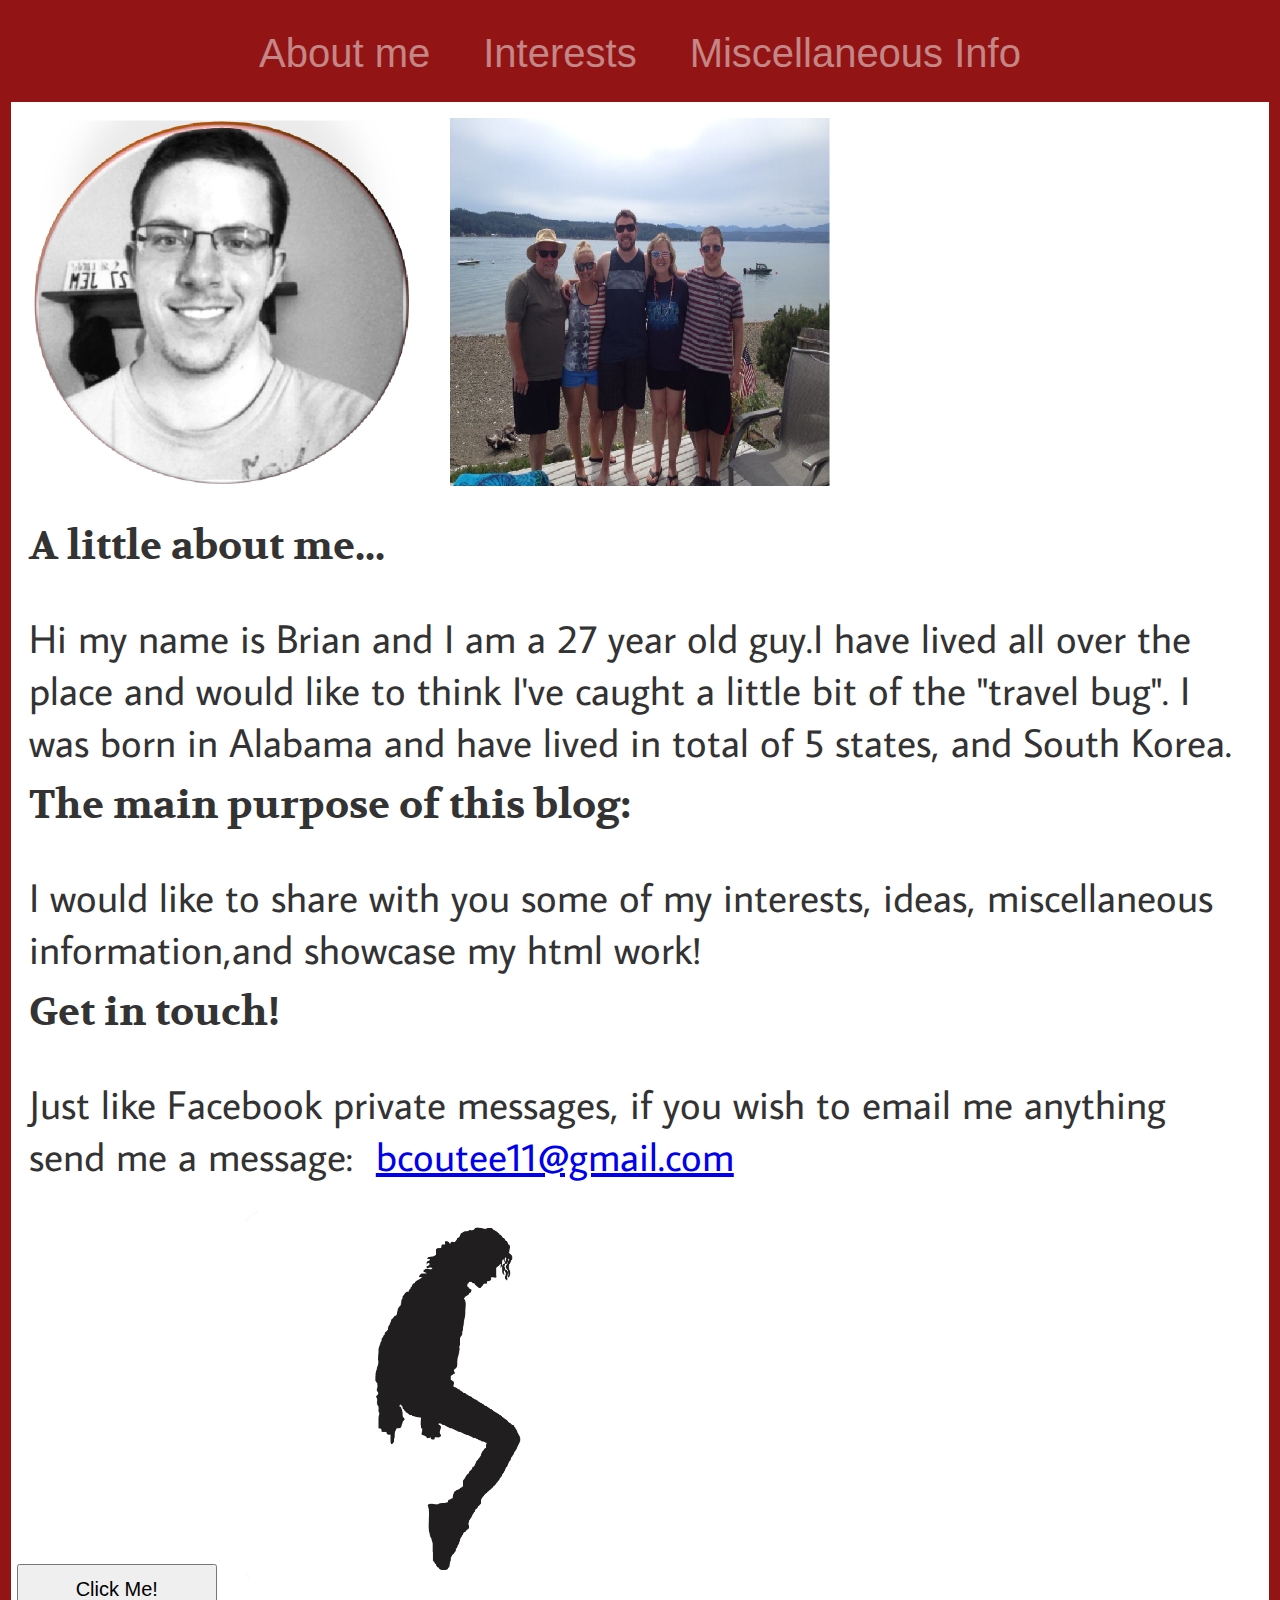
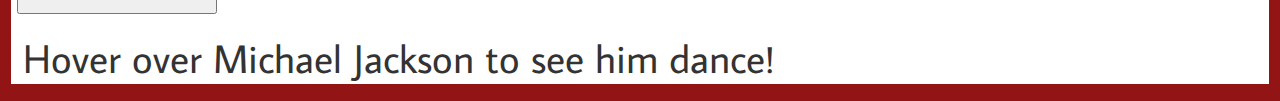
==== index.html @ 8a757059 "7.11.15 upload" ====
<!DOCTYPE html>
<html>
<head>
	<meta charset="utf-8">
	<title>Brian's Blog Journey</title>
	<link rel="stylesheet" type="text/css" href="style.css">
</head> 
<body>
	<header>
	<nav>
		<a href="index.html#about">About me</a>
		<a href="index2.html#interests">Interests</a>
		<a href="#">Miscellaneous Info</a>
	</nav>
	</header>

	<div class="wrapper">
		<div class="clearfix">
			<img src="Pictures/brian.png" alt="photo of brian coutee"> 
			<img src="Pictures/fampic.png" alt="photo of brian's family"> 
		</div>
		<section id="about">
			<h1>A little about me...</h1>
			
			<p>Hi my name is Brian and I am a 27 year old guy.I have lived all over the place and would like to think I've caught a little bit of the "travel bug". I was born in Alabama and have lived in total of 5 states, and  South Korea.</p>
		</section>
		<section id="purpose">
			
			<h2>The main purpose of this blog:</h2>
			
			<p>I would like to share with you some of my interests, ideas, miscellaneous information,and showcase my html work!</p>
		</section>
		<section id="contact">
			
			<h2 class="bold">Get in touch!</h2>
			<p>Just like Facebook private messages, if you wish to email me anything send me a message: <a href="mailto:bcoutee11@gmail.com" target="_blank">bcoutee11@gmail.com</a></p>
		</section>


<button id="button">Click Me!</button>

<img id="mj"src="Pictures/mj.png" alt="photo of mj"> 

<p>Hover over Michael Jackson to see him dance!</p>

	</div>
<script src='GitHub/script/index.js'></script>
</body>
</html>
---- style.css ----
@import url(http://fonts.googleapis.com/css?family=Volkhov:400,700italic,700,400italic);
@import url(http://fonts.googleapis.com/css?family=Average+Sans);
*{ 
	padding:0;
	margin:.3em;
	box-sizing:border-box;
}
body { 
	background-color: #921414;
	color:#333;
	font-family: 'Average Sans', sans-serif;
	font-size:20px;
}
nav {
	text-align:center;
	padding:1em;
}
nav a {
	margin:.3em;
	border-width:.3em;
	padding:.3em;
	color: rgba(248, 248, 248,.5);
	font-family:helvetica, arial, sans-serif;
	font-size:2em;
	text-decoration: none;
}

nav a:hover{
	color:rgb(248, 248, 248);
}
h1, h2 {
	font-size: 2em;
	font-family: 'Volkhov', serif;
	margin-bottom: 1em;
}

p {
	font-size:2em;
}
img{
	padding:.5em;
	width:400px;
	height:390px;
}
button{
	width:200px;
	height:50px;
	font-size:1em; 
}
.wrapper {
	background-color:#fff;
	max-width:120em;
	margin:auto;
}
.clearfix:after { 
	content: "."; 
	visibility: hidden; 
	display: block; 
	height: 0;
	float:left; 
	clear: both;
}
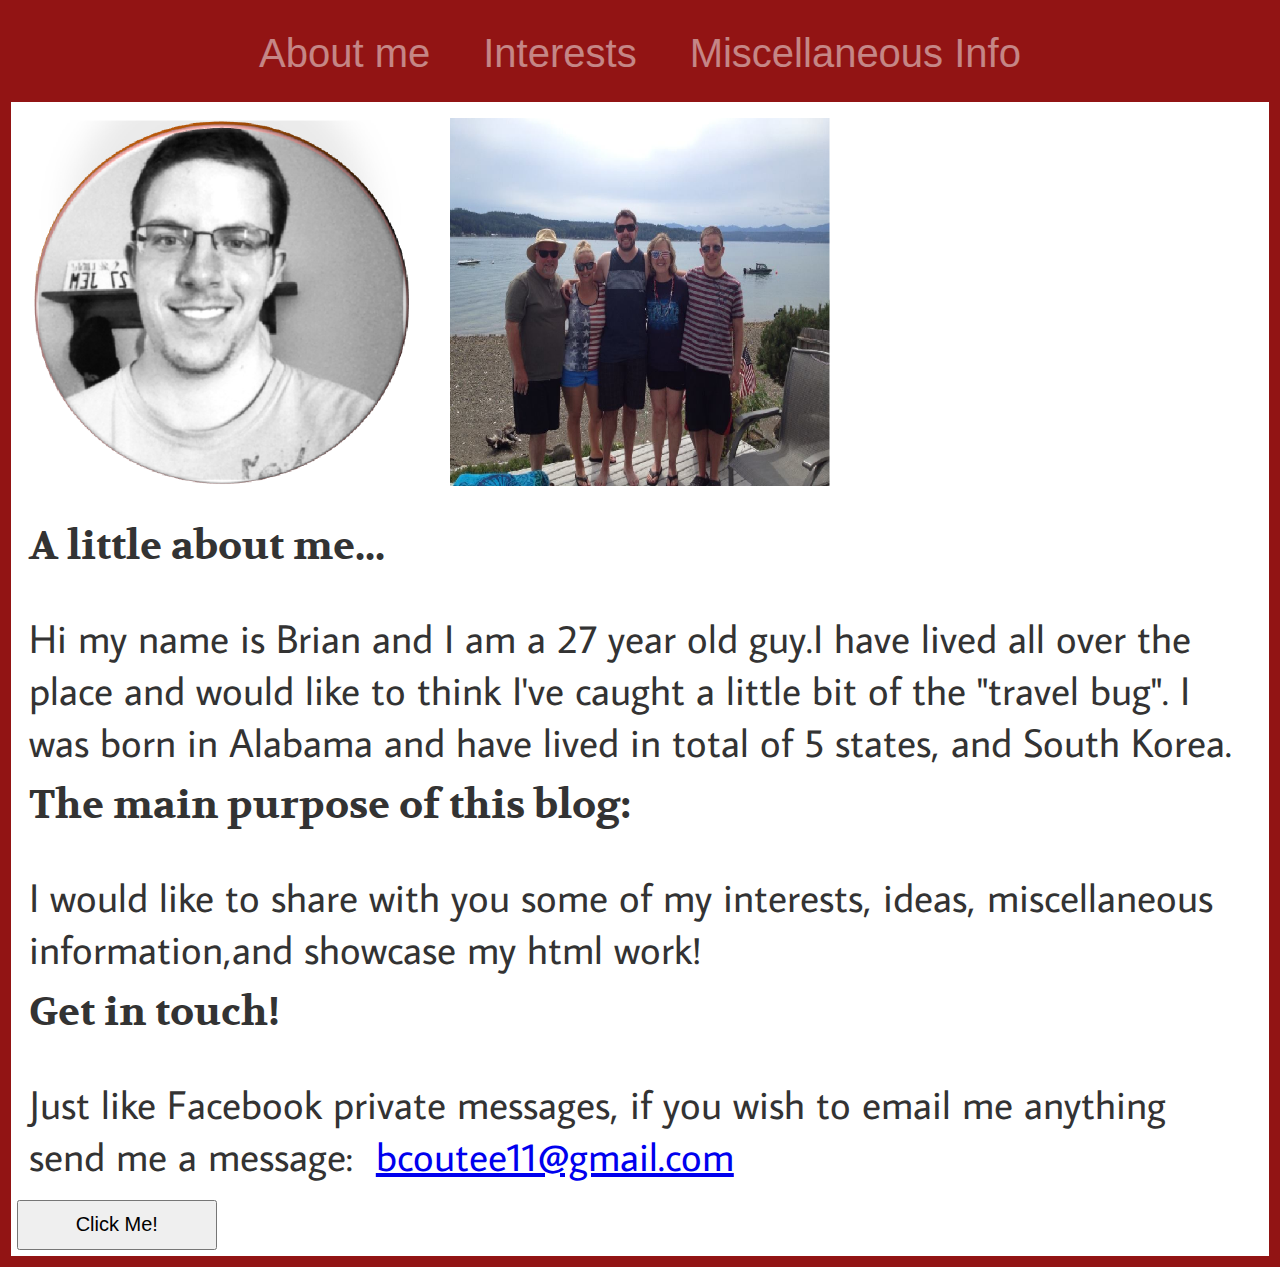
==== commit aaf0e4ff: "7/12/15 upload" ====
--- a/index.html
+++ b/index.html
@@ -39,10 +39,6 @@
 
 <button id="button">Click Me!</button>
 
-<img id="mj"src="Pictures/mj.png" alt="photo of mj"> 
-
-<p>Hover over Michael Jackson to see him dance!</p>
-
 	</div>
 <script src='GitHub/script/index.js'></script>
 </body>
--- a/style.css
+++ b/style.css
@@ -42,6 +42,7 @@
 	width:400px;
 	height:390px;
 }
+
 button{
 	width:200px;
 	height:50px;
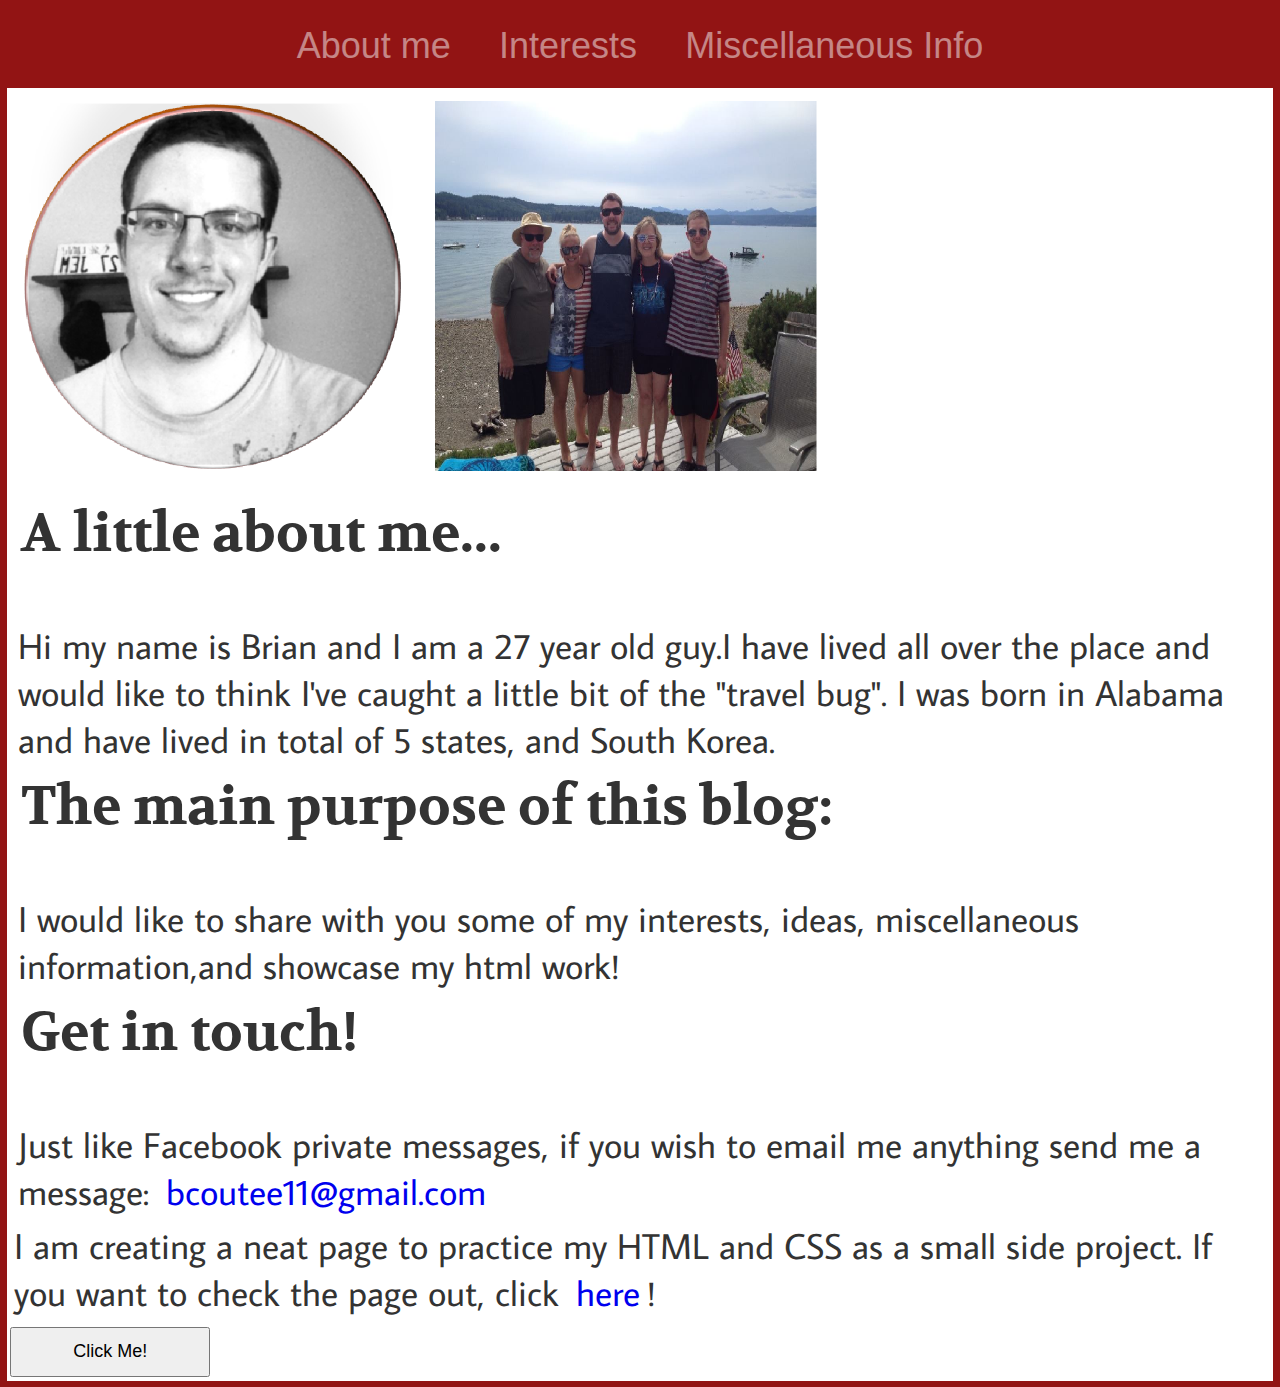
==== commit ab163dc7: "7/13/15 upload 4" ====
--- a/index.html
+++ b/index.html
@@ -35,7 +35,7 @@
 			<h2 class="bold">Get in touch!</h2>
 			<p>Just like Facebook private messages, if you wish to email me anything send me a message: <a href="mailto:bcoutee11@gmail.com" target="_blank">bcoutee11@gmail.com</a></p>
 		</section>
-
+<p> I am creating a neat page to practice my HTML and CSS as a small side project. If you want to check the page out, click <a href="http://desertdweller15.github.io/test/testpage.html">here</a>!</p>
 
 <button id="button">Click Me!</button>
 
--- a/style.css
+++ b/style.css
@@ -2,14 +2,14 @@
 @import url(http://fonts.googleapis.com/css?family=Average+Sans);
 *{ 
 	padding:0;
-	margin:.3em;
+	margin:.2em;
 	box-sizing:border-box;
 }
 body { 
-	background-color: #921414;
+	background-color:#921414;
 	color:#333;
 	font-family: 'Average Sans', sans-serif;
-	font-size:20px;
+	font-size:18px;
 }
 nav {
 	text-align:center;
@@ -28,14 +28,18 @@
 nav a:hover{
 	color:rgb(248, 248, 248);
 }
+a{
+	text-decoration: none; 
+}
 h1, h2 {
-	font-size: 2em;
+	font-size: 3em;
 	font-family: 'Volkhov', serif;
 	margin-bottom: 1em;
 }
 
 p {
 	font-size:2em;
+	
 }
 img{
 	padding:.5em;
@@ -49,7 +53,7 @@
 	font-size:1em; 
 }
 .wrapper {
-	background-color:#fff;
+	background-color:#FFF;
 	max-width:120em;
 	margin:auto;
 }
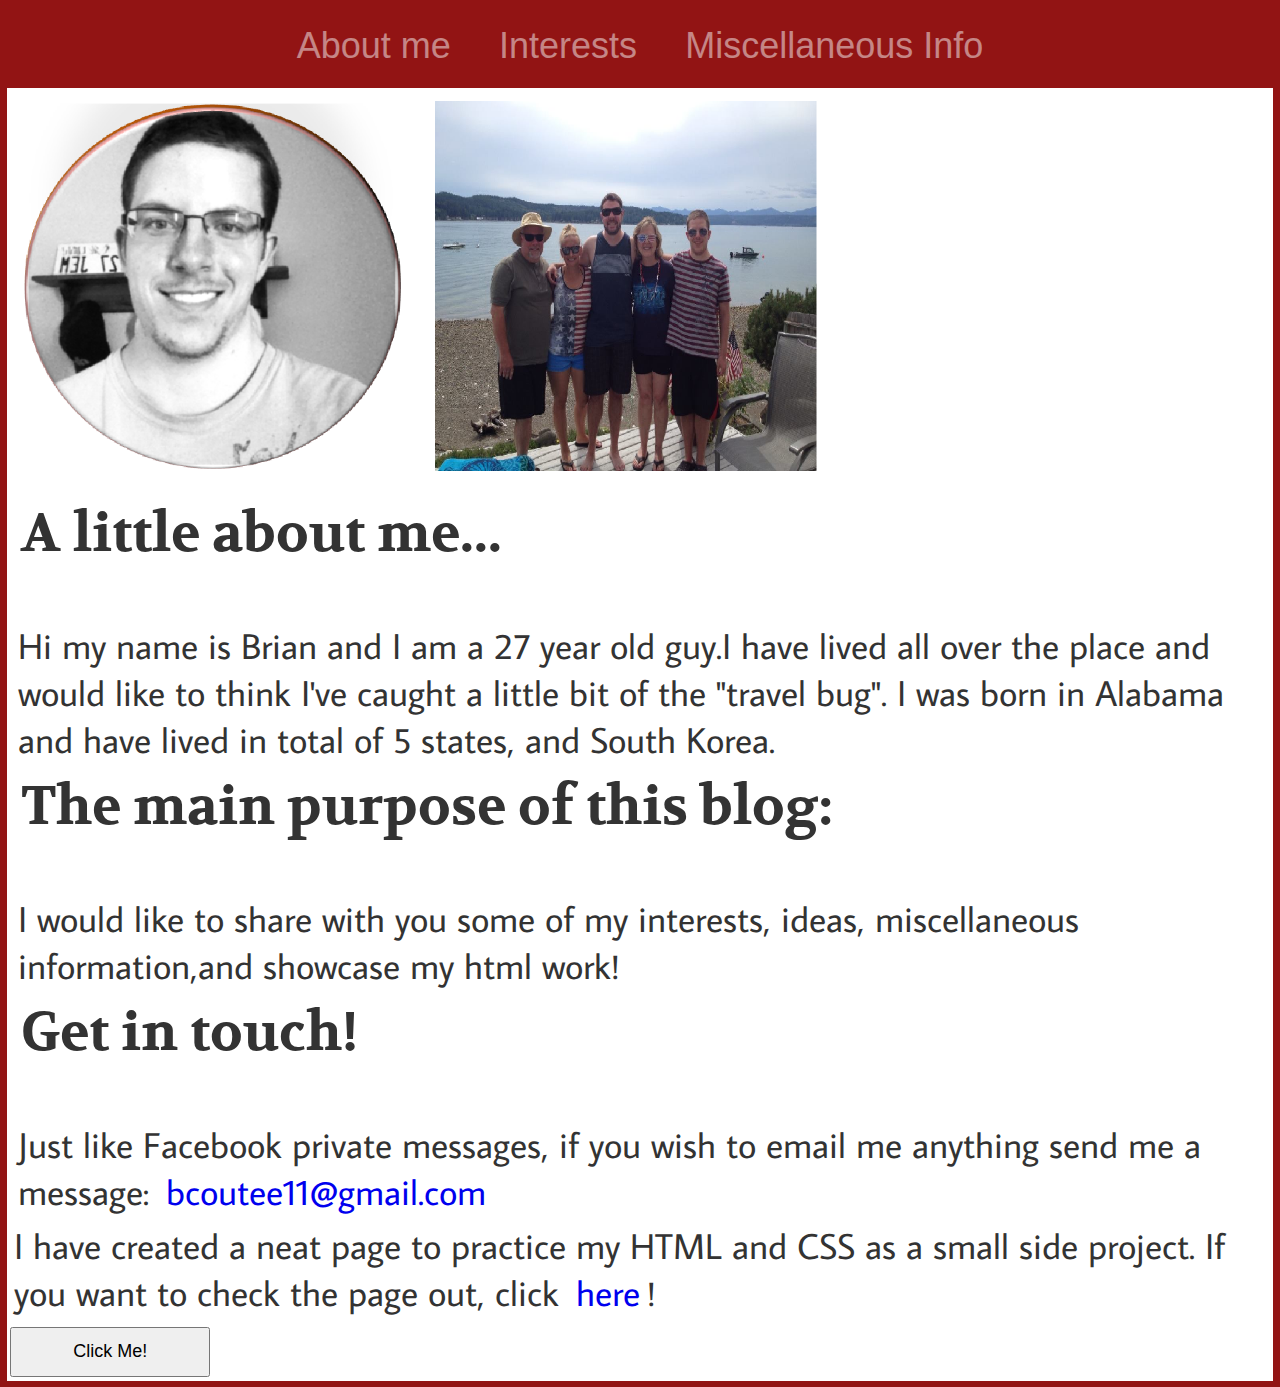
==== commit 13e4a5bc: "7.13.15 upload 5" ====
--- a/index.html
+++ b/index.html
@@ -35,7 +35,7 @@
 			<h2 class="bold">Get in touch!</h2>
 			<p>Just like Facebook private messages, if you wish to email me anything send me a message: <a href="mailto:bcoutee11@gmail.com" target="_blank">bcoutee11@gmail.com</a></p>
 		</section>
-<p> I am creating a neat page to practice my HTML and CSS as a small side project. If you want to check the page out, click <a href="http://desertdweller15.github.io/test/testpage.html">here</a>!</p>
+<p> I have created a neat page to practice my HTML and CSS as a small side project. If you want to check the page out, click <a href="http://desertdweller15.github.io/test/testpage.html">here</a>!</p>
 
 <button id="button">Click Me!</button>
 
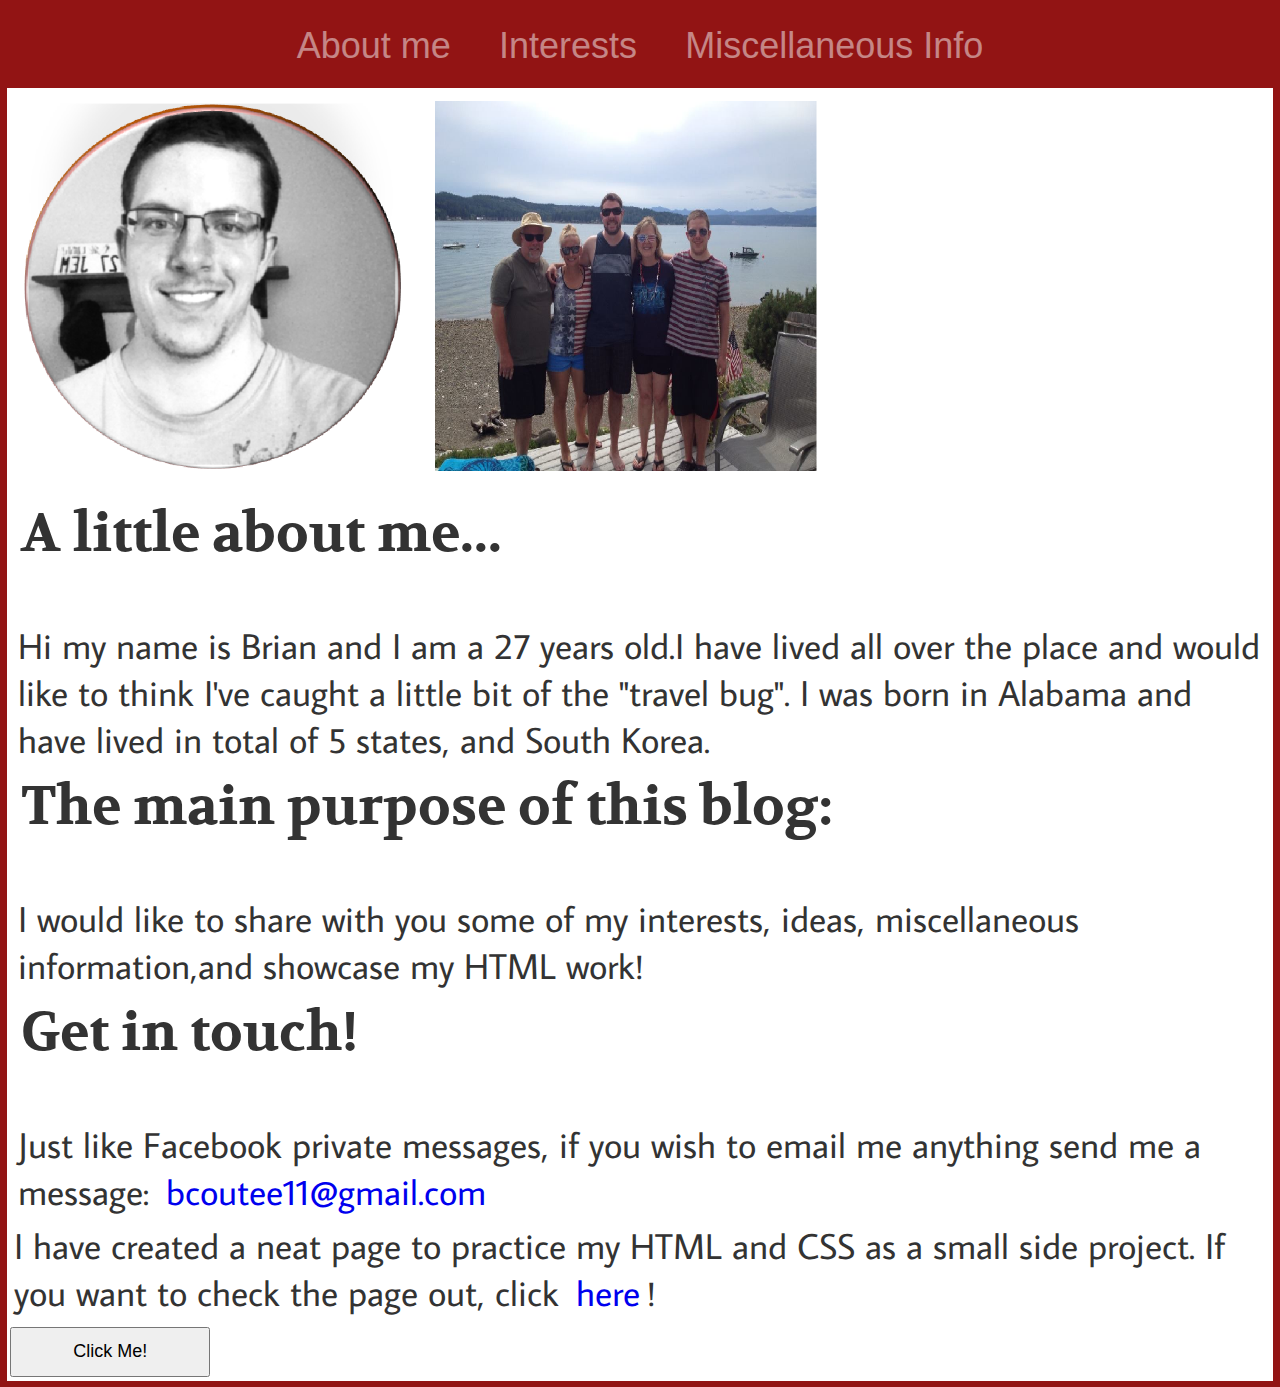
==== commit d11d0f7e: "7/15/15 upload2" ====
--- a/index.html
+++ b/index.html
@@ -4,6 +4,7 @@
 	<meta charset="utf-8">
 	<title>Brian's Blog Journey</title>
 	<link rel="stylesheet" type="text/css" href="style.css">
+	
 </head> 
 <body>
 	<header>
@@ -22,13 +23,13 @@
 		<section id="about">
 			<h1>A little about me...</h1>
 			
-			<p>Hi my name is Brian and I am a 27 year old guy.I have lived all over the place and would like to think I've caught a little bit of the "travel bug". I was born in Alabama and have lived in total of 5 states, and  South Korea.</p>
+			<p>Hi my name is Brian and I am a 27 years old.I have lived all over the place and would like to think I've caught a little bit of the "travel bug". I was born in Alabama and have lived in total of 5 states, and  South Korea.</p>
 		</section>
 		<section id="purpose">
 			
 			<h2>The main purpose of this blog:</h2>
 			
-			<p>I would like to share with you some of my interests, ideas, miscellaneous information,and showcase my html work!</p>
+			<p>I would like to share with you some of my interests, ideas, miscellaneous information,and showcase my HTML work!</p>
 		</section>
 		<section id="contact">
 			
@@ -40,6 +41,6 @@
 <button id="button">Click Me!</button>
 
 	</div>
-<script src='GitHub/script/index.js'></script>
-</body>
-</html>
+		<script src='GitHub/script/index.js'></script>
+		</body>
+			</html>
--- a/style.css
+++ b/style.css
@@ -55,7 +55,7 @@
 .wrapper {
 	background-color:#FFF;
 	max-width:120em;
-	margin:auto;
+	margin:0 auto;
 }
 .clearfix:after { 
 	content: "."; 
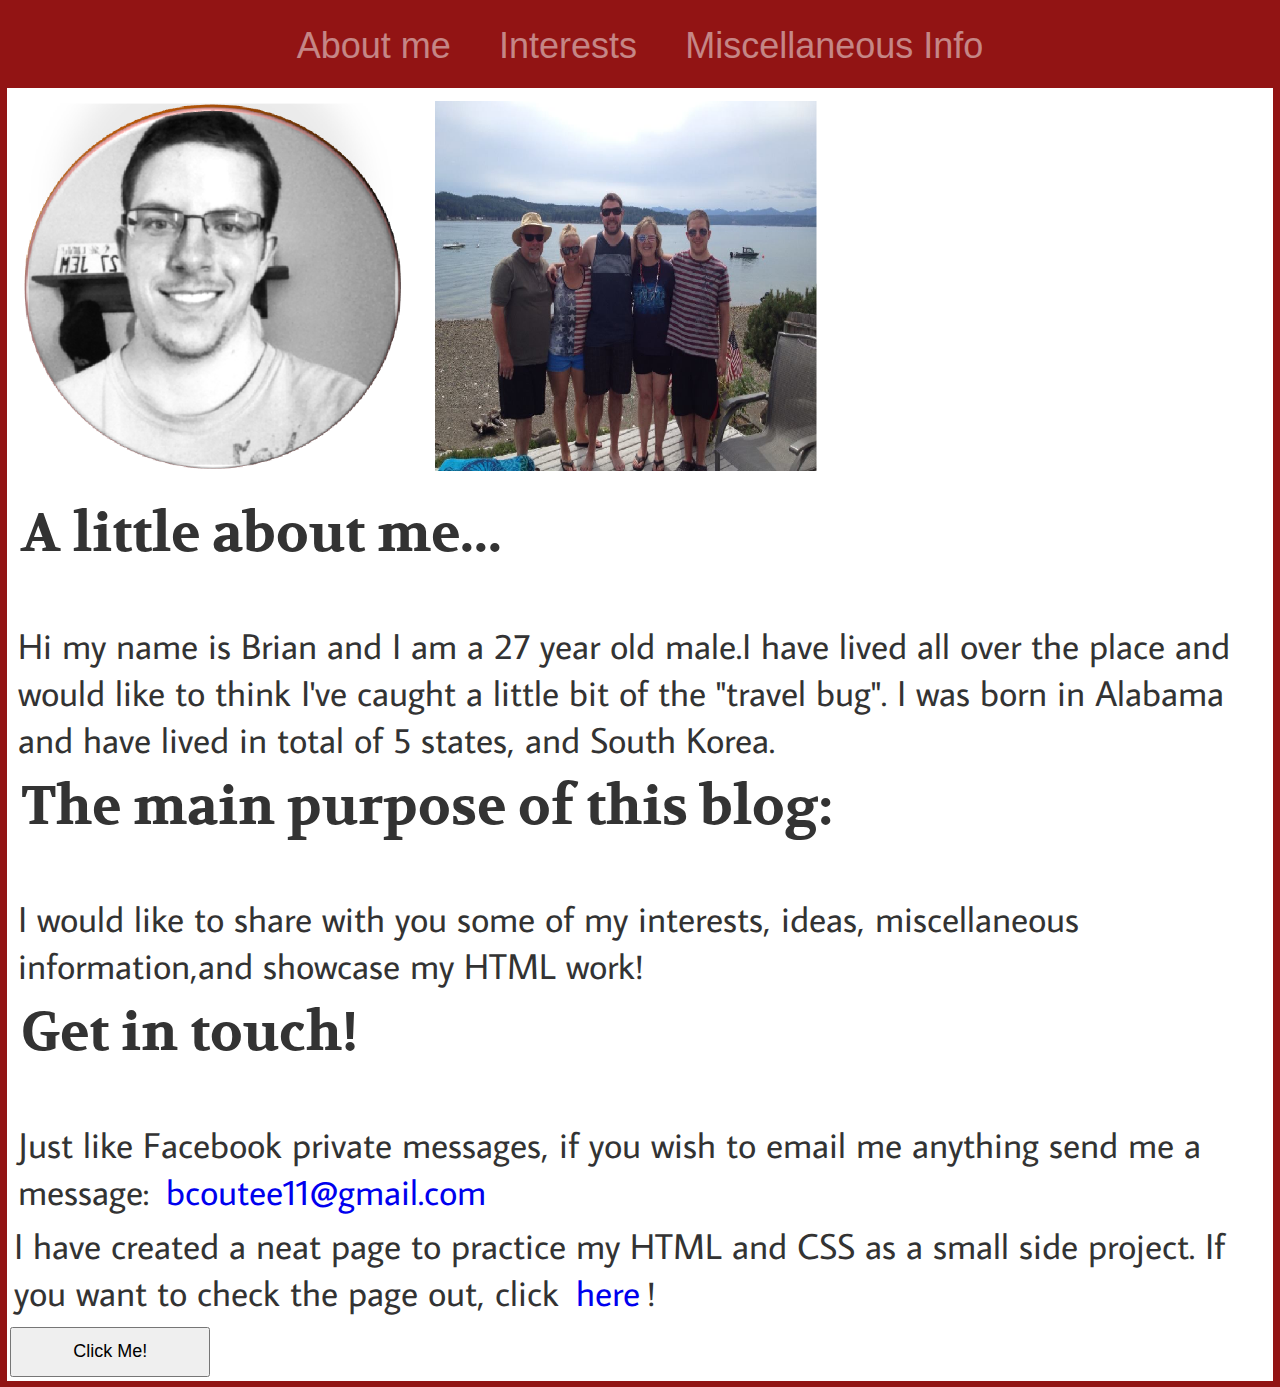
==== commit cf969002: "7/15/15 upload3" ====
--- a/index.html
+++ b/index.html
@@ -23,7 +23,7 @@
 		<section id="about">
 			<h1>A little about me...</h1>
 			
-			<p>Hi my name is Brian and I am a 27 years old.I have lived all over the place and would like to think I've caught a little bit of the "travel bug". I was born in Alabama and have lived in total of 5 states, and  South Korea.</p>
+			<p>Hi my name is Brian and I am a 27 year old male.I have lived all over the place and would like to think I've caught a little bit of the "travel bug". I was born in Alabama and have lived in total of 5 states, and  South Korea.</p>
 		</section>
 		<section id="purpose">
 			
